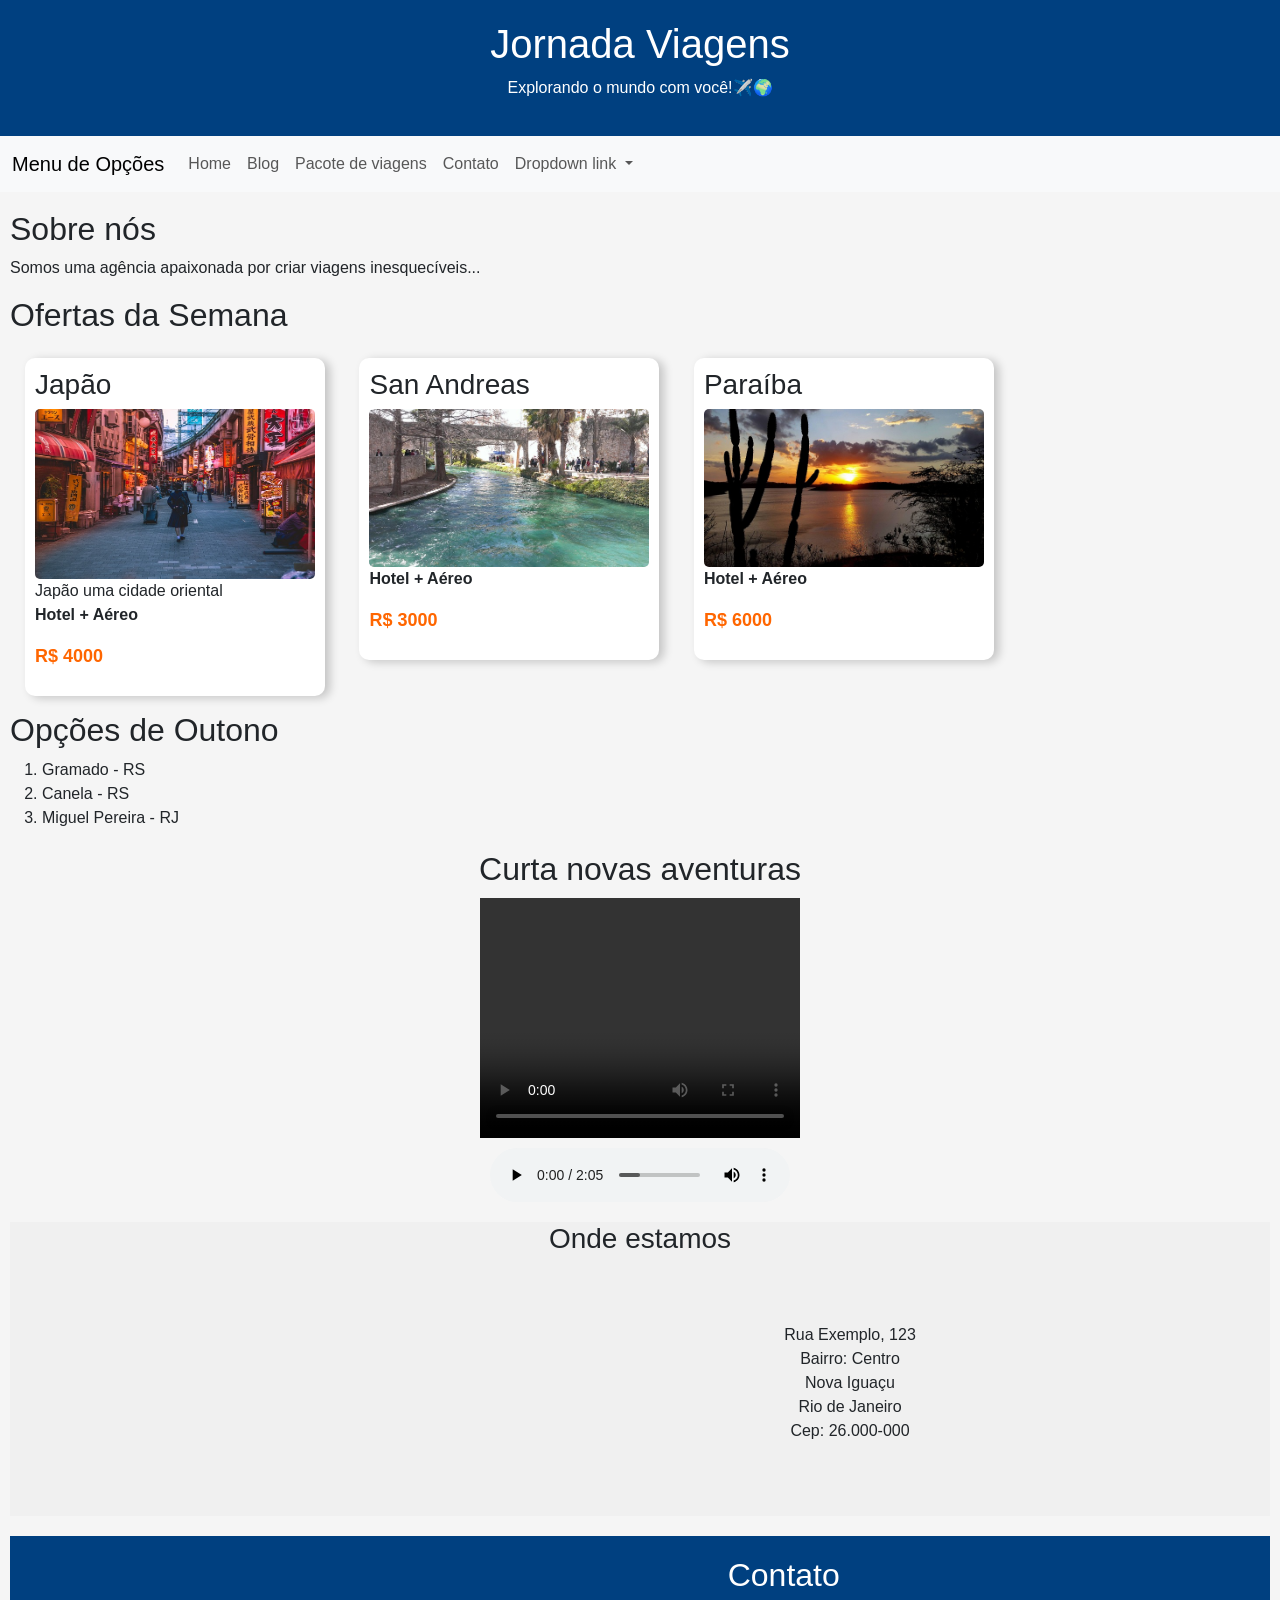
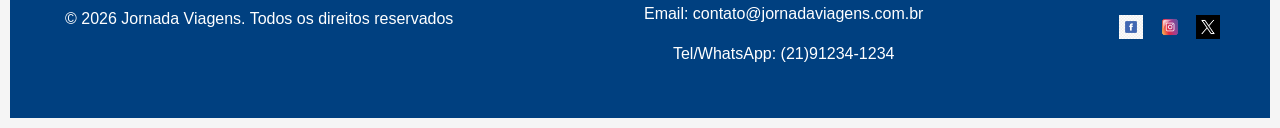
==== index.html @ 94e1af5b "aula de formulario" ====
<!DOCTYPE html>
<html lang="pt-BR" xmlns:mso="urn:schemas-microsoft-com:office:office"
    xmlns:msdt="uuid:C2F41010-65B3-11d1-A29F-00AA00C14882">

<head>
    <meta charset="UTF-8">
    <meta name="viewport" content="width=device-width, initial-scale=1.0">
    <title>Jornada Viagens</title>
    <!-- Configuração do css externo -->
    <link href="https://cdn.jsdelivr.net/npm/bootstrap@5.3.8/dist/css/bootstrap.min.css" rel="stylesheet"
        integrity="sha384-sRIl4kxILFvY47J16cr9ZwB07vP4J8+LH7qKQnuqkuIAvNWLzeN8tE5YBujZqJLB" crossorigin="anonymous">
    <link rel="stylesheet" href="css/style.css">
</head>

<body>
    <header class="fixed-top">
        <div class="header">
            <h1>Jornada Viagens</h1>
            <p>Explorando o mundo com você!✈️🌍</p>
        </div>

        <nav class="navbar navbar-expand-lg bg-body-tertiary">
            <div class="container-fluid">
                <a class="navbar-brand" href="#">Menu de Opções</a>
                <button class="navbar-toggler" type="button" data-bs-toggle="collapse"
                    data-bs-target="#navbarNavDropdown" aria-controls="navbarNavDropdown" aria-expanded="false"
                    aria-label="Toggle navigation">
                    <span class="navbar-toggler-icon"></span>
                </button>
                <div class="collapse navbar-collapse" id="navbarNavDropdown">
                    <ul class="navbar-nav">
                        <li class="nav-item">
                            <a class="nav-link" href="#">Home</a>
                        </li>
                        <li class="nav-item">
                            <a class="nav-link" href="https://www.umviajante.com.br/" target="_blank">Blog</a>
                        </li>
                        <li class="nav-item">
                            <a class="nav-link" href="pacotes.html">Pacote de viagens</a>
                        </li>
                        <li class="nav-item">
                            <a class="nav-link" href="#contato">Contato</a>
                        </li>
                        <li class="nav-item dropdown">
                            <a class="nav-link dropdown-toggle" href="#" role="button" data-bs-toggle="dropdown"
                                aria-expanded="false">
                                Dropdown link
                            </a>
                            <ul class="dropdown-menu">
                                <li><a class="dropdown-item" href="#">Action</a></li>
                                <li><a class="dropdown-item" href="#">Another action</a></li>
                                <li><a class="dropdown-item" href="#">Something else here</a></li>
                            </ul>
                        </li>
                    </ul>
                </div>
            </div>
        </nav>
    </header>
    <main style="margin-top: 200px;">
        <!-- area principal da página -->
        <section id="sobre">
            <h2>Sobre nós</h2>
            <p>
                Somos uma agência apaixonada por criar viagens inesquecíveis...
            </p>
        </section>
        <section id="pacotes">
            <h2>Ofertas da Semana</h2>
            <article id="japao" class="pacote">
                <h3>Japão</h3>
                <figure>
                    <img src="img/japao.jpg" alt="pacote de viagem para o Japão" width="300" height="170">
                    <figcaption>Japão uma cidade oriental</figcaption>
                </figure>
                <p><strong>Hotel + Aéreo</strong></p>
                <p class="preco"> R$ 4000 </p>
            </article>
            <article id="sanandreas" class="pacote">
                <h3>San Andreas</h3>
                <figure>
                    <img src="img/sanandreas.jpg" alt="pacote de viagem para o San Andreas" width="300">
                </figure>
                <p><strong>Hotel + Aéreo</strong></p>
                <p class="preco">R$ 3000</p>
            </article>
            <article id="paraiba" class="pacote">
                <h3 class="texto">Paraíba</h3>
                <figure>
                    <img src="img/paraiba.jpg" alt="pacote de viagem para o Paraíba" width="300">
                </figure>
                <p><strong>Hotel + Aéreo</strong></p>
                <p class="preco">R$ 6000</p>
            </article>
            <!--
            <ul type="circle">  square / circle / disk(padrão)
                <li>Japão - Hotel + Aéreo R$ 4000</li>
                <li>San Andreas - Hotel + Aéreo R$ 3000</li>
                <li>Paraíba - Hotel + Aéreo R$ 6000</li>
            </ul> -->
            <h2>Opções de Outono</h2>
            <!-- lista ordenada ou lista numerada -->
            <ol>
                <!-- type a, A, 1, i, I / start -->
                <li>Gramado - RS</li>
                <li>Canela - RS</li>
                <li>Miguel Pereira - RJ</li>
            </ol>
        </section>
        <section id="midia">
            <h2>Curta novas aventuras</h2>
            <video controls width="320" height="240" loop>
                <source src="videos/estrada.mp4" type="video/mp4">
                Seu navegador não suporta vídeos
            </video>
            <audio controls loop>
                <source src="audios/rock.mp3" type="audio/mp3">
                Seu navegador não suporta audios
            </audio>
        </section>

    </main>
    <aside class="mapa">
        <h3>Onde estamos</h3>
        <div class="mapa-conteudo">
            <iframe
                src="https://www.google.com/maps/embed?pb=!1m18!1m12!1m3!1d3679.2633222822888!2d-43.4532482242322!3d-22.75560707936174!2m3!1f0!2f0!3f0!3m2!1i1024!2i768!4f13.1!3m3!1m2!1s0x9967a99225f96f%3A0xec20bfc8ff090b46!2sSenac%20Nova%20Igua%C3%A7u!5e0!3m2!1spt-BR!2sbr!4v1775515084557!5m2!1spt-BR!2sbr"
                width="400" height="250" style="border:0;" allowfullscreen="" loading="lazy"
                referrerpolicy="no-referrer-when-downgrade"></iframe>
            <address>
                Rua Exemplo, 123<br>
                Bairro: Centro<br>
                Nova Iguaçu<br>
                Rio de Janeiro<br>
                Cep: 26.000-000
            </address>
        </div>
    </aside>
    <footer>
        <!-- rodapé da página -->
        <div class="footer-container">
            <div class="footer-copy">
                <p>&copy; 2026 Jornada Viagens. Todos os direitos reservados</p>
            </div>
            <!-- criar uma ancora de link -->
            <a name="contato"></a>
            <address class="footer-contato">
                <h2>Contato</h2>
                <p>Email: contato@jornadaviagens.com.br
                <p>Tel/WhatsApp: (21)91234-1234
            </address>
            <nav class="footer-redes" aria-label="Redes Sociais">
                <a href="https://pt-br.facebook.com/" target="_blank" aria-label="facebook"><img
                        src="img/facebook-icon.png"></a>
                <a href="https://www.instagram.com/" target="_blank" aria-label="instagram"><img
                        src="img/instagram-icon.png"></a>
                <a href="https://x.com/" target="_blank" aria-label="x"><img src="img/x-icon.avif"></a>
            </nav>
        </div>
    </footer>
    <script src="https://cdn.jsdelivr.net/npm/bootstrap@5.3.8/dist/js/bootstrap.bundle.min.js"
        integrity="sha384-FKyoEForCGlyvwx9Hj09JcYn3nv7wiPVlz7YYwJrWVcXK/BmnVDxM+D2scQbITxI"
        crossorigin="anonymous"></script>
</body>

</html>
---- css/style.css ----
/* resetar a página de configurações anteriores */
body{
    font-family: Arial, sans-serif; 
    margin: 0; 
    padding: 10px;
    text-align:justify;
    background-color: #f5f5f5;  
}

/* estilizar o figure */
figure {
    margin: 0;
}

/* estilizando o cabeçalho */
.header {
    text-align: center; /* centralizar o texto */
    background-color: #004080;
    color: #fff;
    padding: 20px;
}
.header img {
    display: block;
    margin: auto;
}
/* Estilizar o menu */
/* nav ul {
    padding: 0;
    background-color: #0066cc;
    margin: 0;
} 
nav ul li{
    display: inline;
    padding: 15px;
}
nav ul li a {
    color: #fff;  
    text-decoration: none;
    font-weight: bold;
}   */
/* estilizar a seção pacotes */
.pacote {
    display: inline-block;
    width: 300px;
    background-color: #fff;
    margin:15px;
    padding: 10px;
    border-radius: 10px;
    box-shadow: 5px 2px 10px rgba(0,0,0,0.2);
    vertical-align: top;
}
.pacote img{
    width: 100%;
    border-radius: 5px;
}
 
/* Configuração de classe */
.preco {
    color: #ff6600;   /* cor da fonte */
    font-size: 18px;    /* tamanho da fonte */
    font-weight: bold;  /* negrito */
}

/* estilização do rodapé */
footer {
    background-color: #004080;
    color: #fff;
    padding: 20px 0;
    margin-top: 20px;
}

.footer-container {
    display: flex;
    justify-content: space-between;
    align-items: center;
    max-width: 1200px;
    margin: 0 auto;
    padding: 0 20px;
}

.footer-container div {
    background-color: transparent;
    padding: 0 5px;
}

.footer-contato{
    flex-grow: 1; /*permite ocupar espaço e centralizar */
    text-align: center;
}

.footer-redes {
    text-align: right;
}

.footer-redes img {
    width: 24px;
    height: 24px;
    margin-left: 10px;
}

/* estilizar a parte de mídia */
#midia{
    margin: 20px;
    text-align: center;
}

#midia video, #midia audio{
    display: block;
    margin: 10px auto;
}

/* estilização do mapa */
.mapa {
    display: flex;
    flex-direction: column;
    /* deixar o titulo no topo */
    align-items: center;
    background-color: #f0f0f0;
    text-align: center;
}
.mapa h3 {
    margin-bottom: 10px;
}

/* organizar o mapa e o endereço lado a lado */
.mapa-conteudo{
    display: flex;
    flex-direction: row;
    /* manter os elementos na horizontal */
    align-items: center;
    justify-content: center;
    gap: 20px; /* espaçamento entre mapa e endereço */
    width: 100%;
}
/* estilizamdo a tabela*/
.tabela-viagens {
    width: 100%;
    border-collapse: 10px;
    margin-top: 20px;
}
.tabela-viagens th, .tabela-viagens td{
    border: 1px solid #ccc;
    padding: 10px;

}
.tabela-viagens th{
    background-color: #0077b6;
    color: #fff;
}
#tabela-precos h2{
    text-align: center;
    border-radius: 10px;
    color: #fff;
    background-color: #0077b6;
}
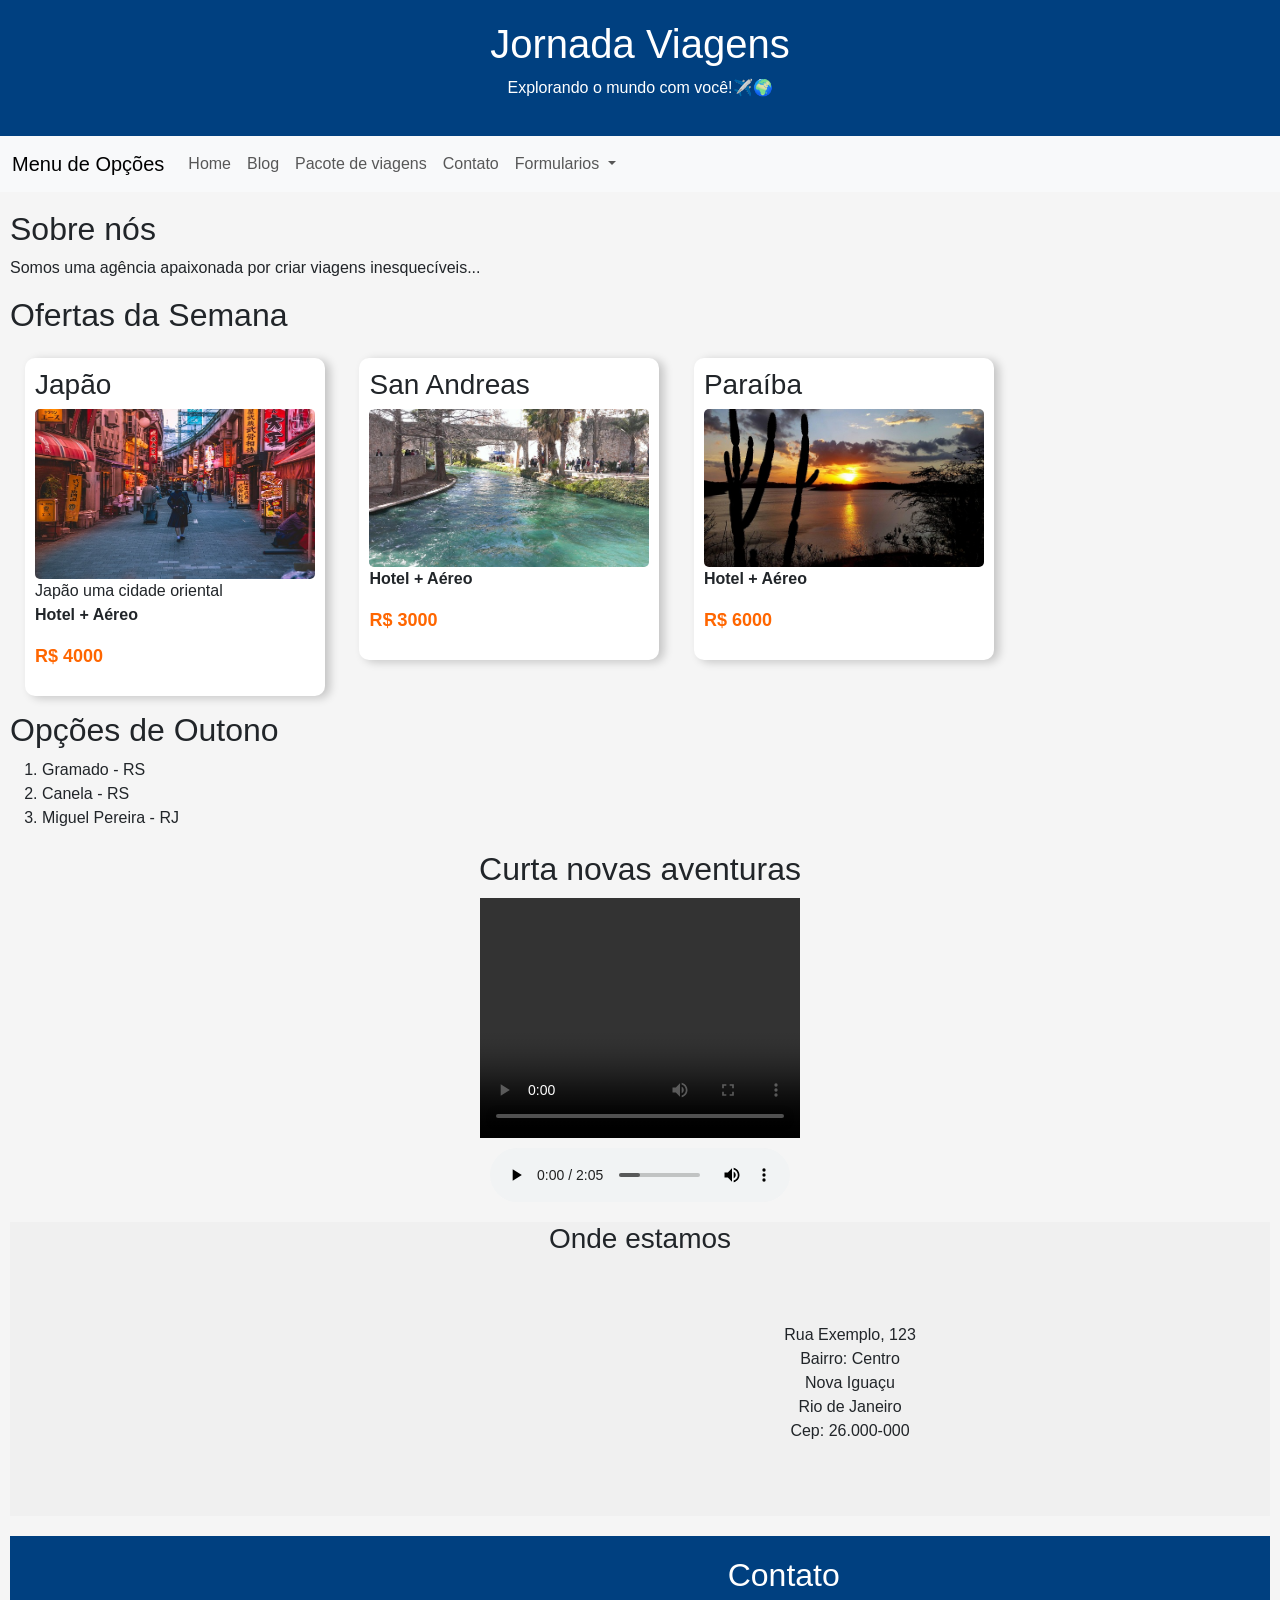
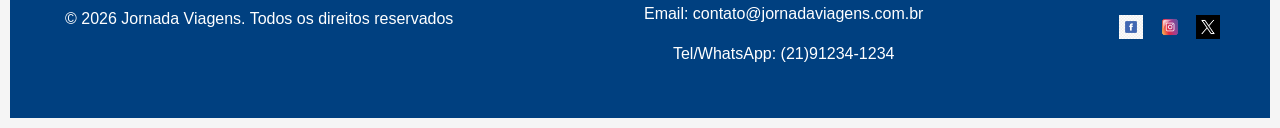
==== commit 6833d345: "atualização de hj" ====
--- a/index.html
+++ b/index.html
@@ -10,6 +10,7 @@
     <link href="https://cdn.jsdelivr.net/npm/bootstrap@5.3.8/dist/css/bootstrap.min.css" rel="stylesheet"
         integrity="sha384-sRIl4kxILFvY47J16cr9ZwB07vP4J8+LH7qKQnuqkuIAvNWLzeN8tE5YBujZqJLB" crossorigin="anonymous">
     <link rel="stylesheet" href="css/style.css">
+    <link rel="icon" href="img/logo.png">
 </head>
 
 <body>
@@ -44,12 +45,10 @@
                         <li class="nav-item dropdown">
                             <a class="nav-link dropdown-toggle" href="#" role="button" data-bs-toggle="dropdown"
                                 aria-expanded="false">
-                                Dropdown link
+                                Formularios
                             </a>
                             <ul class="dropdown-menu">
-                                <li><a class="dropdown-item" href="#">Action</a></li>
-                                <li><a class="dropdown-item" href="#">Another action</a></li>
-                                <li><a class="dropdown-item" href="#">Something else here</a></li>
+                                <li><a class="dropdown-item" href="cadastro.html">Cadastro</a></li>
                             </ul>
                         </li>
                     </ul>
--- a/css/style.css
+++ b/css/style.css
@@ -97,7 +97,6 @@
     height: 24px;
     margin-left: 10px;
 }
-
 /* estilizar a parte de mídia */
 #midia{
     margin: 20px;
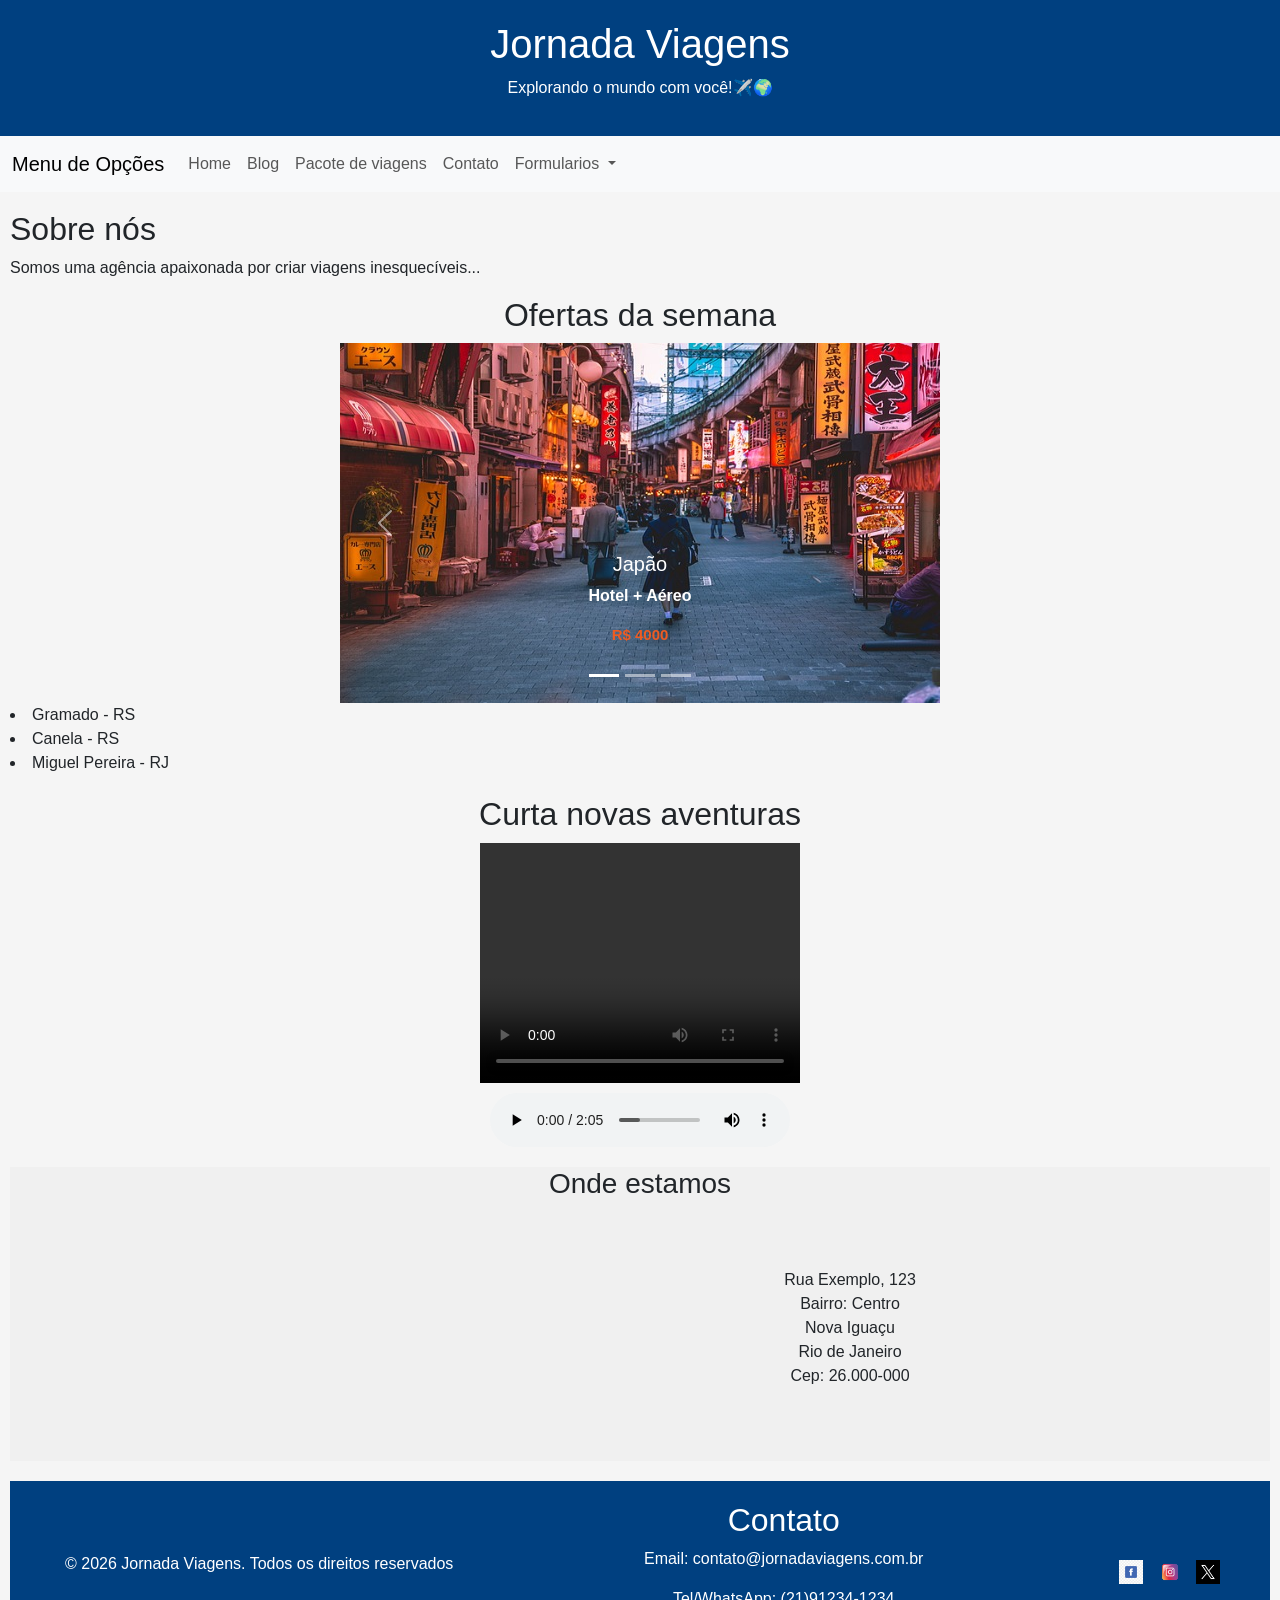
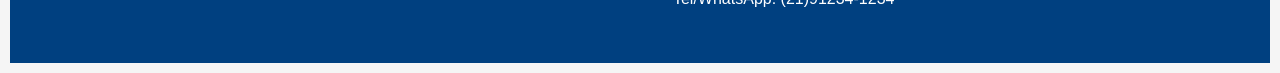
==== commit 5f620d5e: "Adicionado o carrosel" ====
--- a/index.html
+++ b/index.html
@@ -65,45 +65,69 @@
             </p>
         </section>
         <section id="pacotes">
-            <h2>Ofertas da Semana</h2>
-            <article id="japao" class="pacote">
-                <h3>Japão</h3>
-                <figure>
-                    <img src="img/japao.jpg" alt="pacote de viagem para o Japão" width="300" height="170">
-                    <figcaption>Japão uma cidade oriental</figcaption>
-                </figure>
-                <p><strong>Hotel + Aéreo</strong></p>
-                <p class="preco"> R$ 4000 </p>
-            </article>
-            <article id="sanandreas" class="pacote">
-                <h3>San Andreas</h3>
-                <figure>
-                    <img src="img/sanandreas.jpg" alt="pacote de viagem para o San Andreas" width="300">
-                </figure>
-                <p><strong>Hotel + Aéreo</strong></p>
-                <p class="preco">R$ 3000</p>
-            </article>
-            <article id="paraiba" class="pacote">
-                <h3 class="texto">Paraíba</h3>
-                <figure>
-                    <img src="img/paraiba.jpg" alt="pacote de viagem para o Paraíba" width="300">
-                </figure>
-                <p><strong>Hotel + Aéreo</strong></p>
-                <p class="preco">R$ 6000</p>
-            </article>
-            <!--
-            <ul type="circle">  square / circle / disk(padrão)
-                <li>Japão - Hotel + Aéreo R$ 4000</li>
-                <li>San Andreas - Hotel + Aéreo R$ 3000</li>
-                <li>Paraíba - Hotel + Aéreo R$ 6000</li>
-            </ul> -->
-            <h2>Opções de Outono</h2>
-            <!-- lista ordenada ou lista numerada -->
-            <ol>
-                <!-- type a, A, 1, i, I / start -->
-                <li>Gramado - RS</li>
-                <li>Canela - RS</li>
-                <li>Miguel Pereira - RJ</li>
+            <div class="center">
+                <h2>Ofertas da semana</h2>
+            </div>
+
+            <div id="carouselExampleIndicators" class="carousel slide">
+                <div class="carousel-indicators">
+                    <button type="button" data-bs-target="#carouselExampleIndicators" data-bs-slide-to="0"
+                        class="active" aria-current="true" aria-label="Slide 1"></button>
+                    <button type="button" data-bs-target="#carouselExampleIndicators" data-bs-slide-to="1"
+                        aria-label="Slide 2"></button>
+                    <button type="button" data-bs-target="#carouselExampleIndicators" data-bs-slide-to="2"
+                        aria-label="Slide 3"></button>
+                </div>
+                <div class="carousel-container class=carousel-inner">
+                    <div class="carousel-inner">
+                        <div class="carousel-item active">
+                            <figure>
+                                <img src="img/japao.jpg" alt="..." width="640" height="360px">
+                            </figure>
+                            <div class="carousel-caption d-none d-md-block">
+                                <h5>Japão</h5>
+                                <p><strong>Hotel + Aéreo</strong></p>
+                                <p class="preco"> R$ 4000 </p>
+                            </div>
+                        </div>
+                        <div class="carousel-item">
+                            <figure>
+                                <img src="img/sanandreas.jpg" alt="...">
+                            </figure>
+
+                            <div class="carousel-caption d-none d-md-block">
+                                <h5>San Andreas</h5>
+                                <p><strong>Hotel + Aéreo</strong></p>
+                                <p class="preco"> R$ 3000 </p>
+                            </div>
+                        </div>
+                        <div class="carousel-item">
+                            <figure>
+                                <img src="img/paraiba.jpg" alt="...">
+                            </figure>
+
+                            <div class="carousel-caption d-none d-md-block">
+                                <h5>Paraíba</h5>
+                                <p><strong>Hotel + Aéreo</strong></p>
+                                <p class="preco"> R$ 6000 </p>
+                            </div>
+                        </div>
+                        <button class="carousel-control-prev" type="button" data-bs-target="#carouselExampleIndicators"
+                            data-bs-slide="prev">
+                            <span class="carousel-control-prev-icon" aria-hidden="true"></span>
+                            <span class="visually-hidden">Previous</span>
+                        </button>
+                        <button class="carousel-control-next" type="button" data-bs-target="#carouselExampleIndicators"
+                            data-bs-slide="next">
+                            <span class="carousel-control-next-icon" aria-hidden="true"></span>
+                            <span class="visually-hidden">Next</span>
+                        </button>
+                    </div>
+                </div>
+            </div>
+            <li>Gramado - RS</li>
+            <li>Canela - RS</li>
+            <li>Miguel Pereira - RJ</li>
             </ol>
         </section>
         <section id="midia">
--- a/css/style.css
+++ b/css/style.css
@@ -1,10 +1,148 @@
 /* resetar a página de configurações anteriores */
-body{
-    font-family: Arial, sans-serif; 
-    margin: 0; 
+.center {
+    text-align: center;
+}
+body {
+    font-family: Arial, sans-serif;
+    margin: 0;
     padding: 10px;
-    text-align:justify;
-    background-color: #f5f5f5;  
+    text-align: justify;
+    background-color: #f5f5f5;
+}
+
+/* Estilos do Formulário */
+form {
+    background-color: white;
+    border-radius: 16px;
+    padding: 24px;
+    box-shadow: 0 12px 30px rgba(0, 0, 0, 0.08);
+}
+
+main.main-content {
+    margin-top: 200px;
+    padding-bottom: 40px;
+}
+
+main.main-content h1 {
+    margin-bottom: 24px;
+    color: #003366;
+    text-align: center;
+    letter-spacing: 0.03em;
+}
+
+form label {
+    display: block;
+    margin: 18px 0 8px;
+    font-weight: 600;
+    color: #333;
+}
+
+form input[type="text"],
+form input[type="number"],
+form input[type="email"],
+form input[type="tel"],
+form input[type="date"],
+form input[type="color"],
+form select {
+    width: 100%;
+    padding: 12px 14px;
+    border: 1px solid #ced4da;
+    border-radius: 10px;
+    background-color: #fff;
+    transition: border-color 0.2s ease, box-shadow 0.2s ease;
+}
+
+form input:focus,
+form select:focus {
+    border-color: #4f7cff;
+    box-shadow: 0 0 0 0.12rem rgba(79, 124, 255, 0.25);
+    outline: none;
+}
+
+fieldset {
+    border: 1px solid #e0e0e0 !important;
+    border-radius: 12px;
+    padding: 20px !important;
+    margin-bottom: 24px !important;
+    background-color: #fbfbfd;
+}
+
+fieldset legend {
+    font-size: 1rem;
+    font-weight: 700;
+    color: #004080;
+    padding: 0 10px;
+    width: auto;
+}
+
+form p {
+    margin: 16px 0 8px;
+    color: #4d4d4d;
+}
+
+form input[type="radio"],
+form input[type="checkbox"] {
+    margin-right: 8px;
+}
+
+form .btn {
+    min-width: 130px;
+    margin-right: 12px;
+    margin-top: 18px;
+}
+
+#resultado {
+    margin-top: 28px;
+}
+
+
+
+/* Mensagens de erro e sucesso */
+#mensagem {
+    margin: 10px 0;
+    padding: 10px;
+    border-radius: 4px;
+    font-weight: 600;
+    animation: fadeIn 0.3s ease;
+}
+
+#erroData {
+    margin: 10px 0;
+    padding: 8px;
+    border-radius: 4px;
+    font-weight: 500;
+    animation: fadeIn 0.3s ease;
+}
+
+@keyframes fadeIn {
+    from {
+        opacity: 0;
+        transform: translateY(-5px);
+    }
+
+    to {
+        opacity: 1;
+        transform: translateY(0);
+    }
+}
+
+/* Card de resultado */
+.card {
+    border-radius: 8px;
+    box-shadow: 0 2px 12px rgba(0, 0, 0, 0.15);
+    animation: slideIn 0.4s ease;
+}
+
+@keyframes slideIn {
+    from {
+        opacity: 0;
+        transform: translateY(20px);
+    }
+
+    to {
+        opacity: 1;
+        transform: translateY(0);
+    }
 }
 
 /* estilizar o figure */
@@ -14,15 +152,18 @@
 
 /* estilizando o cabeçalho */
 .header {
-    text-align: center; /* centralizar o texto */
+    text-align: center;
+    /* centralizar o texto */
     background-color: #004080;
     color: #fff;
     padding: 20px;
 }
+
 .header img {
     display: block;
     margin: auto;
 }
+
 /* Estilizar o menu */
 /* nav ul {
     padding: 0;
@@ -37,9 +178,9 @@
     color: #fff;  
     text-decoration: none;
     font-weight: bold;
-}   */
+}   */ 
 /* estilizar a seção pacotes */
-.pacote {
+/* .pacote {
     display: inline-block;
     width: 300px;
     background-color: #fff;
@@ -47,18 +188,23 @@
     padding: 10px;
     border-radius: 10px;
     box-shadow: 5px 2px 10px rgba(0,0,0,0.2);
-    vertical-align: top;
 }
 .pacote img{
     width: 100%;
     border-radius: 5px;
-}
- 
+}     */
 /* Configuração de classe */
 .preco {
-    color: #ff6600;   /* cor da fonte */
-    font-size: 18px;    /* tamanho da fonte */
-    font-weight: bold;  /* negrito */
+    color: #ee5c22;
+    /* cor da fonte */
+    font-size: 15px;
+    /* tamanho da fonte */
+    font-weight: bold;
+    /* negrito */
+}
+.carousel-container {
+    width: 600px;       /* ou 50%, ou max-width */
+    margin: 0 auto;     /* centraliza */
 }
 
 /* estilização do rodapé */
@@ -83,8 +229,9 @@
     padding: 0 5px;
 }
 
-.footer-contato{
-    flex-grow: 1; /*permite ocupar espaço e centralizar */
+.footer-contato {
+    flex-grow: 1;
+    /*permite ocupar espaço e centralizar */
     text-align: center;
 }
 
@@ -97,13 +244,15 @@
     height: 24px;
     margin-left: 10px;
 }
+
 /* estilizar a parte de mídia */
-#midia{
+#midia {
     margin: 20px;
     text-align: center;
 }
 
-#midia video, #midia audio{
+#midia video,
+#midia audio {
     display: block;
     margin: 10px auto;
 }
@@ -117,36 +266,43 @@
     background-color: #f0f0f0;
     text-align: center;
 }
+
 .mapa h3 {
     margin-bottom: 10px;
 }
 
 /* organizar o mapa e o endereço lado a lado */
-.mapa-conteudo{
+.mapa-conteudo {
     display: flex;
     flex-direction: row;
     /* manter os elementos na horizontal */
     align-items: center;
     justify-content: center;
-    gap: 20px; /* espaçamento entre mapa e endereço */
+    gap: 20px;
+    /* espaçamento entre mapa e endereço */
     width: 100%;
 }
+
 /* estilizamdo a tabela*/
 .tabela-viagens {
     width: 100%;
     border-collapse: 10px;
     margin-top: 20px;
 }
-.tabela-viagens th, .tabela-viagens td{
+
+.tabela-viagens th,
+.tabela-viagens td {
     border: 1px solid #ccc;
     padding: 10px;
 
 }
-.tabela-viagens th{
+
+.tabela-viagens th {
     background-color: #0077b6;
     color: #fff;
 }
-#tabela-precos h2{
+
+#tabela-precos h2 {
     text-align: center;
     border-radius: 10px;
     color: #fff;
